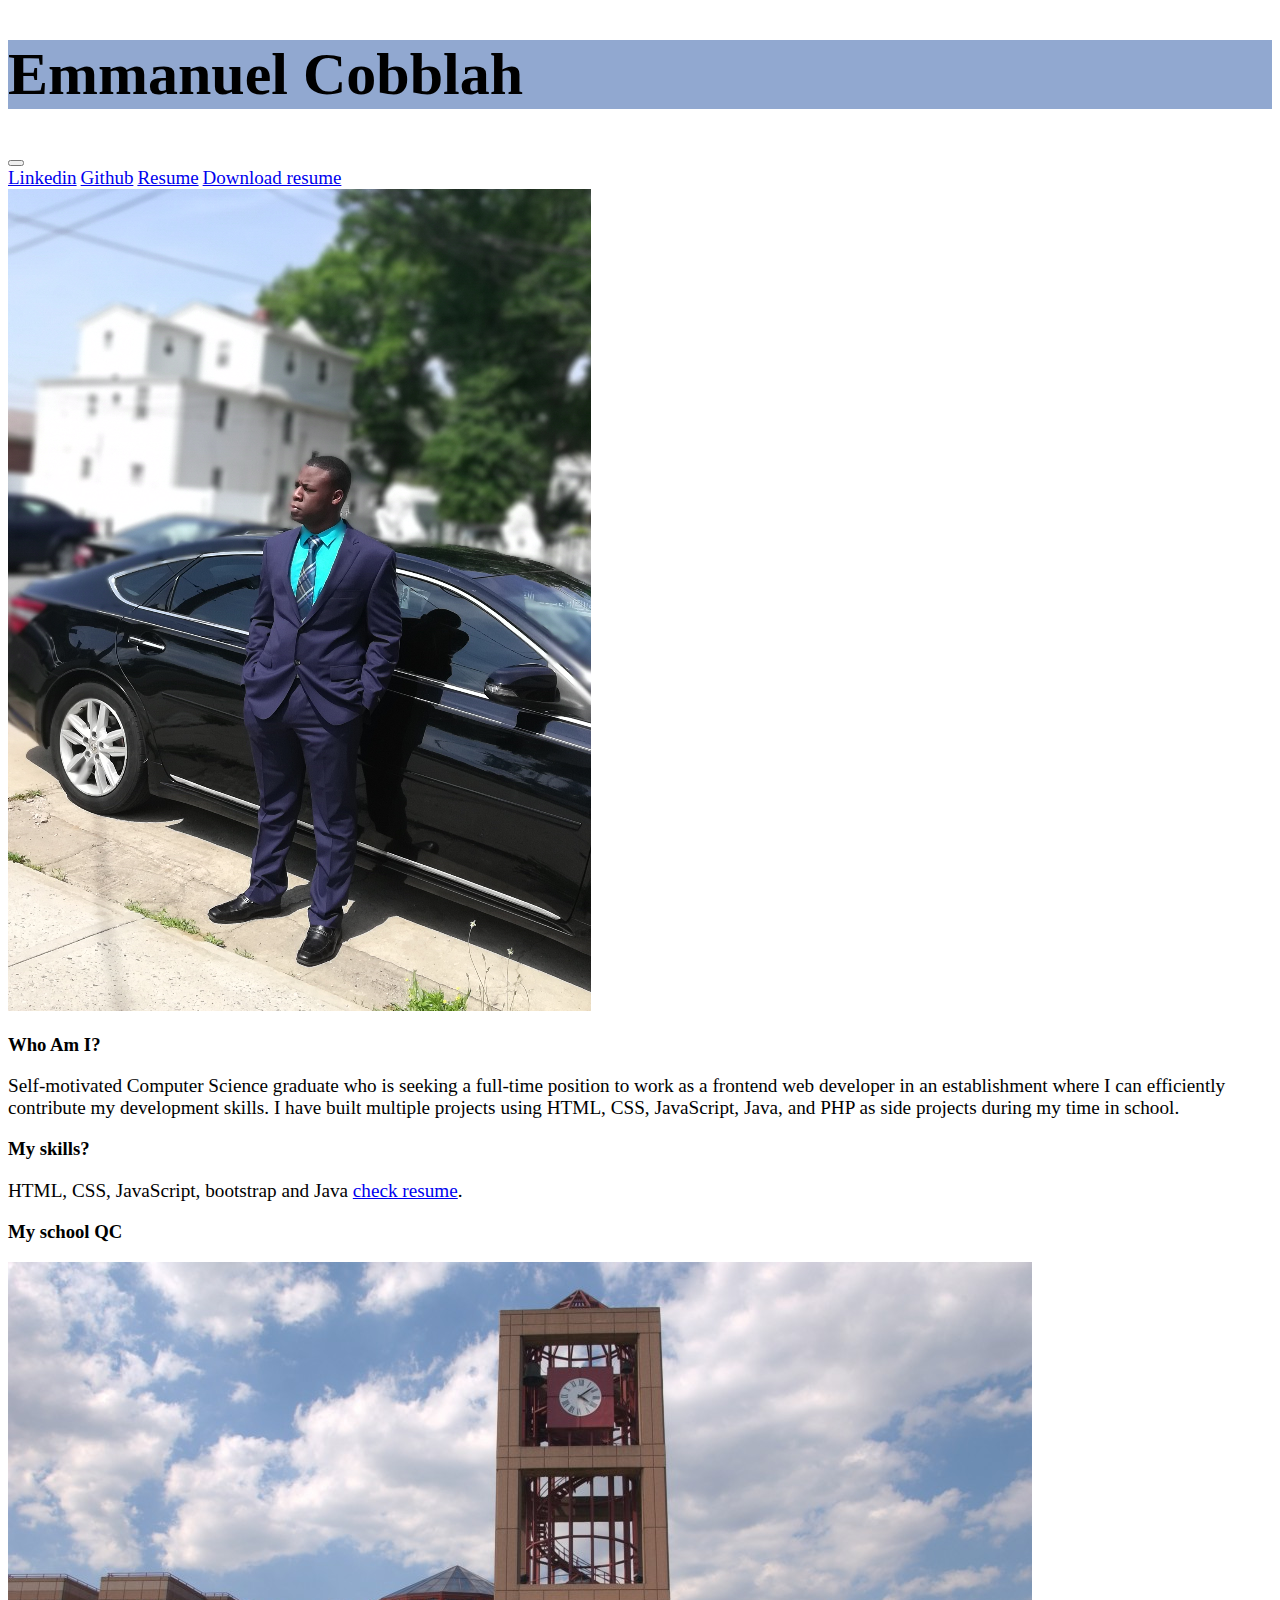
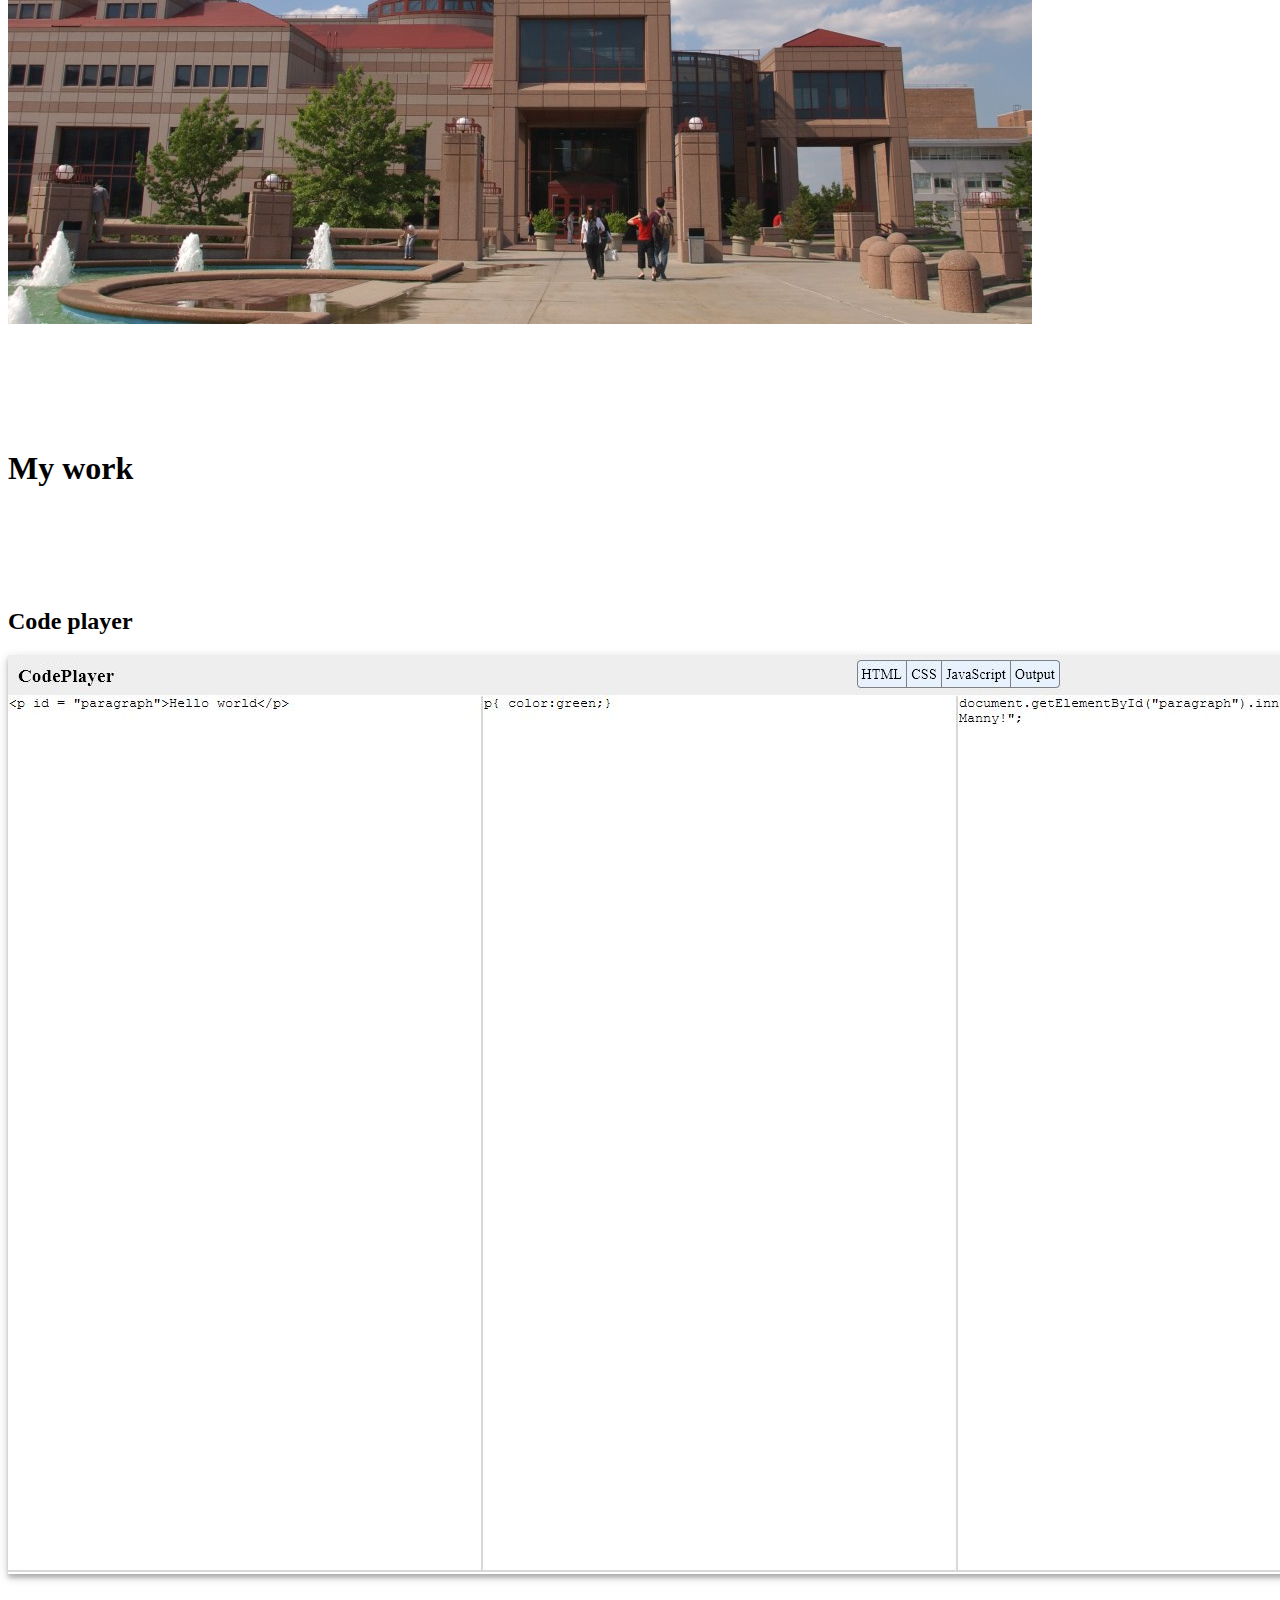
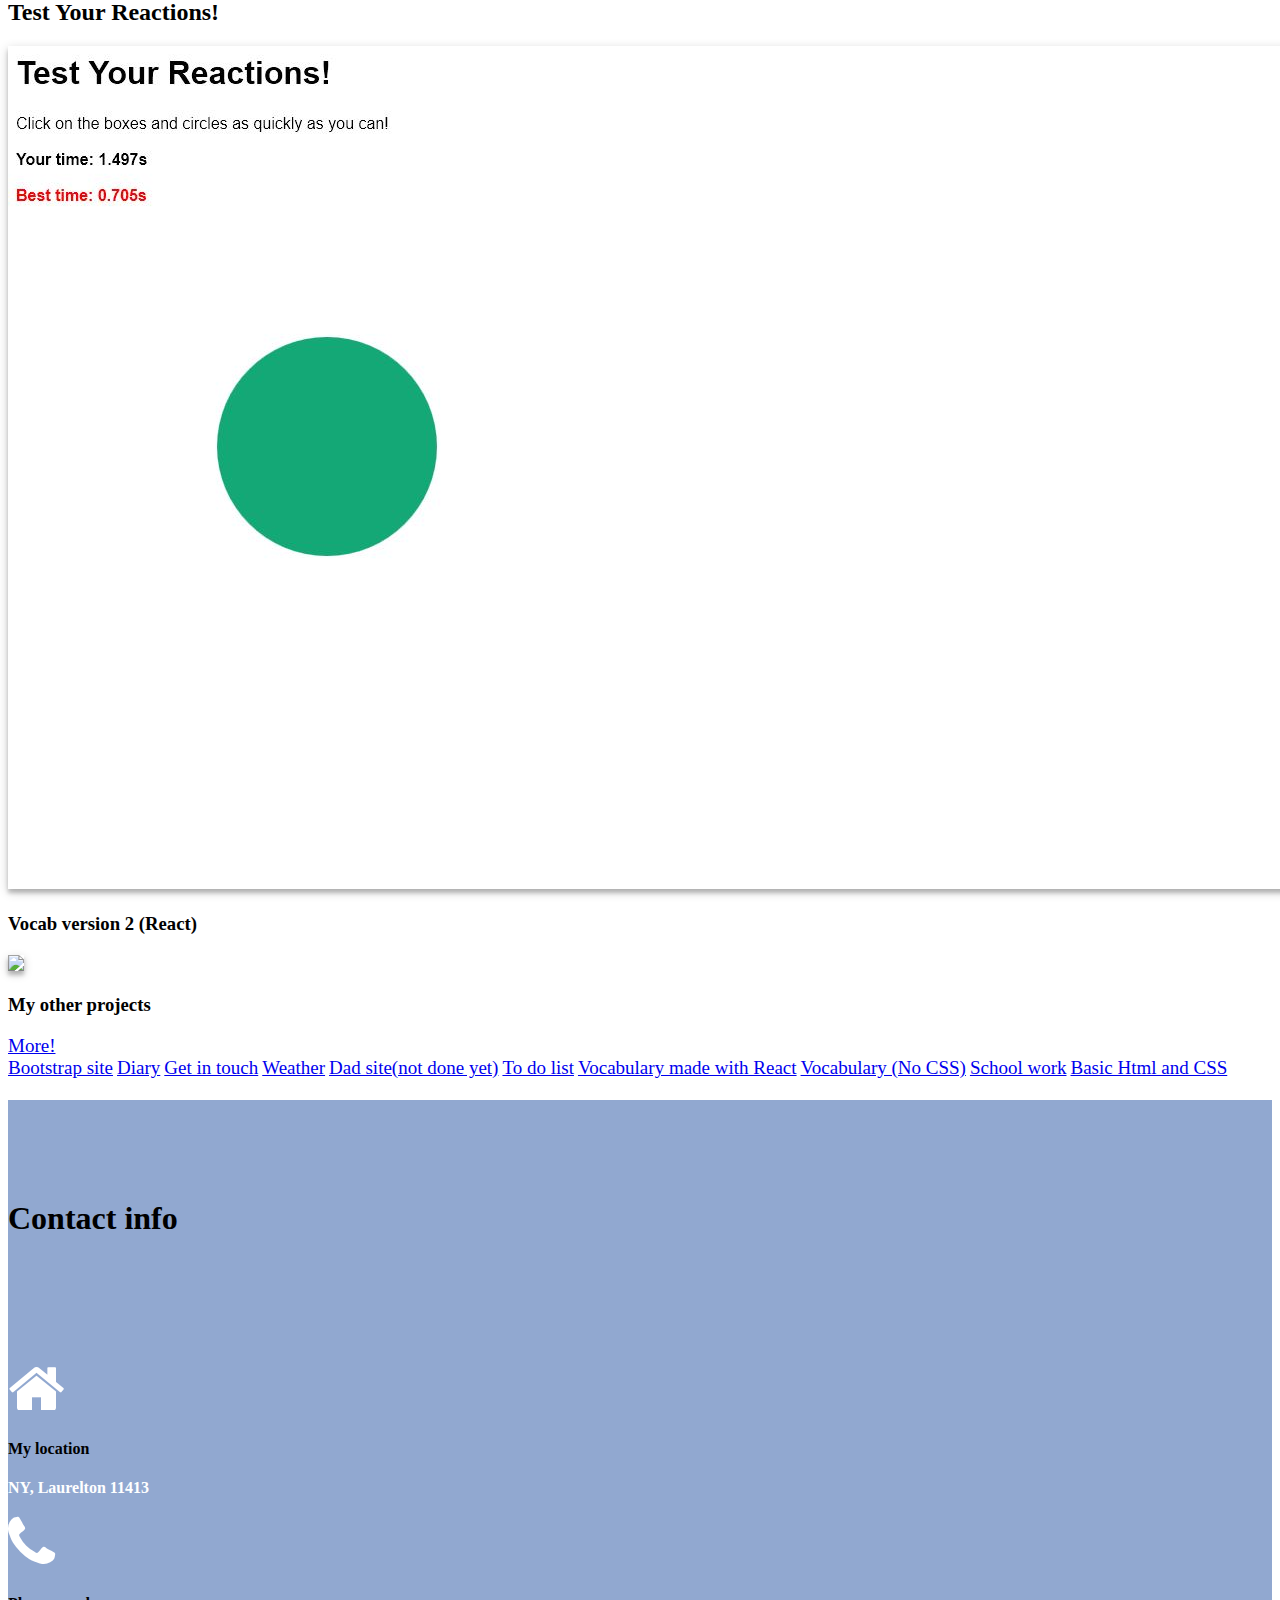
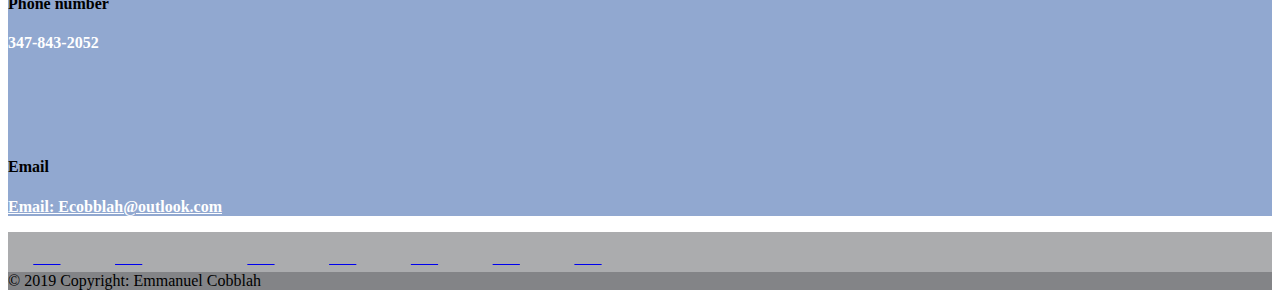
==== index.html @ 726d886e "Add files via upload" ====
<!DOCTYPE html>
<html lang="en">

  <head>
    <!-- Required meta tags -->
    <meta charset="utf-8">
    <meta name="viewport" content="width=device-width, initial-scale=1, shrink-to-fit=no">

    <!-- Bootstrap CSS -->
    <link rel="stylesheet" href="https://stackpath.bootstrapcdn.com/bootstrap/4.1.0/css/bootstrap.min.css" integrity="sha384-9gVQ4dYFwwWSjIDZnLEWnxCjeSWFphJiwGPXr1jddIhOegiu1FwO5qRGvFXOdJZ4" crossorigin="anonymous">
    <!--Awesome icons-->
    <link rel="stylesheet" href="https://cdnjs.cloudflare.com/ajax/libs/font-awesome/4.7.0/css/font-awesome.min.css">
    <!--Font icons-->
    <link rel="stylesheet" href="https://use.fontawesome.com/releases/v5.3.1/css/all.css" integrity="sha384-mzrmE5qonljUremFsqc01SB46JvROS7bZs3IO2EmfFsd15uHvIt+Y8vEf7N7fWAU" crossorigin="anonymous">
    <!--My CSS-->
    <link rel="stylesheet" href="styleSheet.css">
    <title>Profile</title>


  </head>
  
  <body>
    <!--header-->
    <div id="top" class="jumbotron jumbotron-fluid">
      <div class="container">
        <h1 class="text-center" id="header-font">Emmanuel Cobblah</h1>
      </div>
    </div>
    <nav class="navbar  sticky-top navbar-expand-lg navbar-light bg-light">
      <button class="navbar-toggler" type="button" data-toggle="collapse" data-target="#navbarNavAltMarkup" aria-controls="navbarNavAltMarkup" aria-expanded="false" aria-label="Toggle navigation">
      <span class="navbar-toggler-icon"></span>
    </button>
      <!-- Nav bar-->
      <div class="collapse navbar-collapse" id="navbarNavAltMarkup">
        <div class="navbar-nav" id="links">
          <a class="nav-item nav-link" href="https://www.linkedin.com/in/ecobblah/">Linkedin</a>
          <a class="nav-item nav-link" href="https://github.com/Ecobblah">Github</a>
          <a class="nav-item nav-link" href="resume.pdf">Resume</a>
          <a class="nav-item nav-link" href="resume.pdf" download>Download resume</a>
        </div>
      </div>
    </nav>

    <!-- About me -->
    <div class="container text-center">
      <div class="row">
        <div class="col-lg">
          <img src="./Img/car.png" class="img-fluid" alt="Responsive image">
        </div>
        <div class="col-lg">
          <h3>Who Am I?</h3>
          <p class="top-font text-justify">Self-motivated Computer Science graduate who is seeking a full-time position to work as a frontend 
            web developer in an establishment where I can efficiently contribute my development skills. I have built multiple projects using 
            HTML, CSS, JavaScript, Java, and PHP as side projects during my time in school.</p>
          <h3>My skills?</h3>
          <p class="top-font">HTML, CSS, JavaScript, bootstrap and Java <a href="http://emmanuelcobbtesthostingpackage-com.stackstaging.com/Profile/resume.pdf" target="_blank">check resume</a>.</p>
          <h3>My school QC</h3>
          <a href="http://www.qc.cuny.edu/pages/home.aspx"> <img src="./Img/school.jpg" class="img-fluid"> </a>
        </div>
      </div>
    </div>




    <!--Projects-->
    <div class="container text-center pb-2">
      <h1 class="text-center display-2">My work</h1>
      <div class="row row-eq-height">
        <div class="col-lg">
          <div class="thumbnail">
            <div class="caption pb-4">
              <h2>Code player</h2>
            </div>
            <a href="http://emmanuelcobbtesthostingpackage-com.stackstaging.com/jquery/codePlayer2.html">
          <img src="./Img/project1.jpg" class="img-fluid project-img work-img" >
        </a>
          </div>
        </div>
        <div class="col-lg">
          <div class="thumbnail">
            <div class="caption">
              <h2>Test Your Reactions!</h2>
            </div>
            <a href="http://emmanuelcobbtesthostingpackage-com.stackstaging.com/javascript.html">
         <img src="./Img/project2.jpg" class="img-fluid project-img work-img" >
       </a>
          </div>
        </div>
        <div class="col-lg">
          <div class="thumbnail">
            <div class="caption">
              <h3>Vocab version 2 (React)</h3>
            </div>
            <a href="http://emmanuelcobbtesthostingpackage-com.stackstaging.com/vocab_v2/">
              <img src="./Img/project3.png" class="img-fluid project-img work-img" >
            </a>
          </div>
        </div>
        <div class="col-lg">
          <div class="thumbnail">
            <div class="caption">
              <h3>My other projects</h3>
            </div>
            <div class="dropdown show">
              <a class="btn btn-secondary btn-lg btn-info dropdown-toggle" href="#" role="button" data-toggle="dropdown" aria-haspopup="true" aria-expanded="false">
                More!
              </a>

              <div class="dropdown-menu" aria-labelledby="dropdownMenuLink">
                <a class="dropdown-item" href="http://emmanuelcobbtesthostingpackage-com.stackstaging.com/app/bootStrap.html">Bootstrap site</a>
                <a class="dropdown-item" href="http://emmanuelcobbtesthostingpackage-com.stackstaging.com/7-mysql/diary.php">Diary</a>
                <a class="dropdown-item" href="http://emmanuelcobbtesthostingpackage-com.stackstaging.com/6-php/index.php">Get in touch</a>
                <a class="dropdown-item" href="http://emmanuelcobbtesthostingpackage-com.stackstaging.com/8-api/index.php">Weather</a>
                <a class="dropdown-item" href="http://gcobblah-com.stackstaging.com">Dad site(not done yet)</a>
                <a class="dropdown-item" href="http://emmanuelcobbtesthostingpackage-com.stackstaging.com/toDoList/">To do list</a>
                <a class="dropdown-item" href="http://emmanuelcobbtesthostingpackage-com.stackstaging.com/vocab_v2/" >Vocabulary made with React</a>
                <a class="dropdown-item" href="http://emmanuelcobbtesthostingpackage-com.stackstaging.com/vocab">Vocabulary (No CSS)</a>
                <a class="dropdown-item" href="http://ecobblahcs355-com.stackstaging.com/CS355/">School work</a>
                <a class="dropdown-item" href="http://emmanuelcobbtesthostingpackage-com.stackstaging.com/">Basic Html and CSS</a>
              </div>
            </div>
          </div>
        </div>
      </div>
    </div>

    <!--Contact info-->
    <div class="container-fluid contactBg text-center mb-0">
      <h1 class="text-center display-2">Contact info</h1>
      <div class="container">
        <div class="row">
          <div class="col-lg mb-4">
            <i class="fa fa-home mb-4" style="font-size:60px;color:white"></i>
            <h4 class="mb-4">My location</h4>
            <p class="contactText mb-4">NY, Laurelton 11413</p>
          </div>
          <div class="col-lg  mb-4">
            <i class="fa fa-phone mb-4" style="font-size:60px;color:white"></i>
            <h4 class="mb-4">Phone number</h4>
            <p class="contactText mb-4">347-843-2052</p>
          </div>
          <div class="col-lg mb-4">
            <i class="far fa-envelope mb-4"style="font-size:60px;color:white"></i>
            <h4 class="mb-4">Email</h4>
            <p><a class="contactText mb-4" href="mailto:Ecobblah@outlook.com">Email: Ecobblah@outlook.com</a></p>
          </div>
        </div>
      </div>
    </div>
    <footer>
      <div id="bottom" class="jumbotron jumbotron-fluid mt-0 mb-0 pb-0">
        <div class="container pt-2 pb-4">
          <div class="row">
            <div class="col-sm">
              <div class="text-center pb-5 pt-2">
                <a href="https://github.com/Ecobblah"><i class="fab fa-github"></i></a>
                <a href="https://www.linkedin.com/in/ecobblah"><i class="fab fa-linkedin"></i></a>
                <a href="https://www.qc.cuny.edu/pages/home.aspx"><i class="fas fa-school"></i></a>
                <a href="https://www.google.com/"><i class="fab fa-google"></i></a>
                <a href="https://wordpress.org/"> <i class="fab fa-wordpress"></i></a>
                <a href="https://stackoverflow.com/"><i class="fab fa-stack-overflow"></i></a>
                <a href="https://www.facebook.com/"><i class="fab fa-facebook-f"></i></a>
                <a href="https://www.reddit.com/"><i class="fab fa-reddit"></i></a>
              </div>
            </div>
          </div>
        </div>
      </div>
      <div id="copyRight" class="footer-copyright text-center py-3">© 2019 Copyright: Emmanuel Cobblah</div>
    </footer>
    <script src="https://code.jquery.com/jquery-3.3.1.slim.min.js" integrity="sha384-q8i/X+965DzO0rT7abK41JStQIAqVgRVzpbzo5smXKp4YfRvH+8abtTE1Pi6jizo" crossorigin="anonymous"></script>
    <script src="https://cdnjs.cloudflare.com/ajax/libs/popper.js/1.14.0/umd/popper.min.js" integrity="sha384-cs/chFZiN24E4KMATLdqdvsezGxaGsi4hLGOzlXwp5UZB1LY//20VyM2taTB4QvJ" crossorigin="anonymous"></script>
    <script src="https://stackpath.bootstrapcdn.com/bootstrap/4.1.0/js/bootstrap.min.js" integrity="sha384-uefMccjFJAIv6A+rW+L4AHf99KvxDjWSu1z9VI8SKNVmz4sk7buKt/6v9KI65qnm" crossorigin="anonymous"></script>
    <script type="text/javascript" src="javascript.js"></script>

  </body>
</html>
---- styleSheet.css ----
#links {
  margin: 0 auto;
}

.top-font {
  font-size: 120%;
}

#top {
  background-color: #91A8D0;
  margin: 0;
}

#center {
  margin: 0 auto;
  width: 60%;
  padding: 0;
}

.work-img {
  box-shadow: 0 4px 4px 0 rgba(0, 0, 0, 0.2), 0 3px 10px 0 rgba(0, 0, 0, 0.19);
}
.work-img-blue{
  box-shadow: 0 8px 8px 0 #91A8D0, 0 9px 50px 0 #91A8D0;
}

#bottom {
  background-color: #838487ad;
  margin: 0px;
  margin-top: 10px;
}
#copyRight{
  background-color: #838487;
}

h4 {
  font-weight: bold;
}

.contactText {
  font-weight: bold;
  color: white;
}

.contactBg {
  background-color: #91A8D0;
}

.titleFont {
  font-size: 65px;
}

div>a {
  font-size: 19px;
}

#header-font {
  font-size: 60px;
}

.display-2 {
  padding-top: 100px;
  padding-bottom: 100px;
}
i{
  color: black;
  font-size: 35px;
}
a>i{
  padding-left: 2%;
  padding-right: 2%;
}
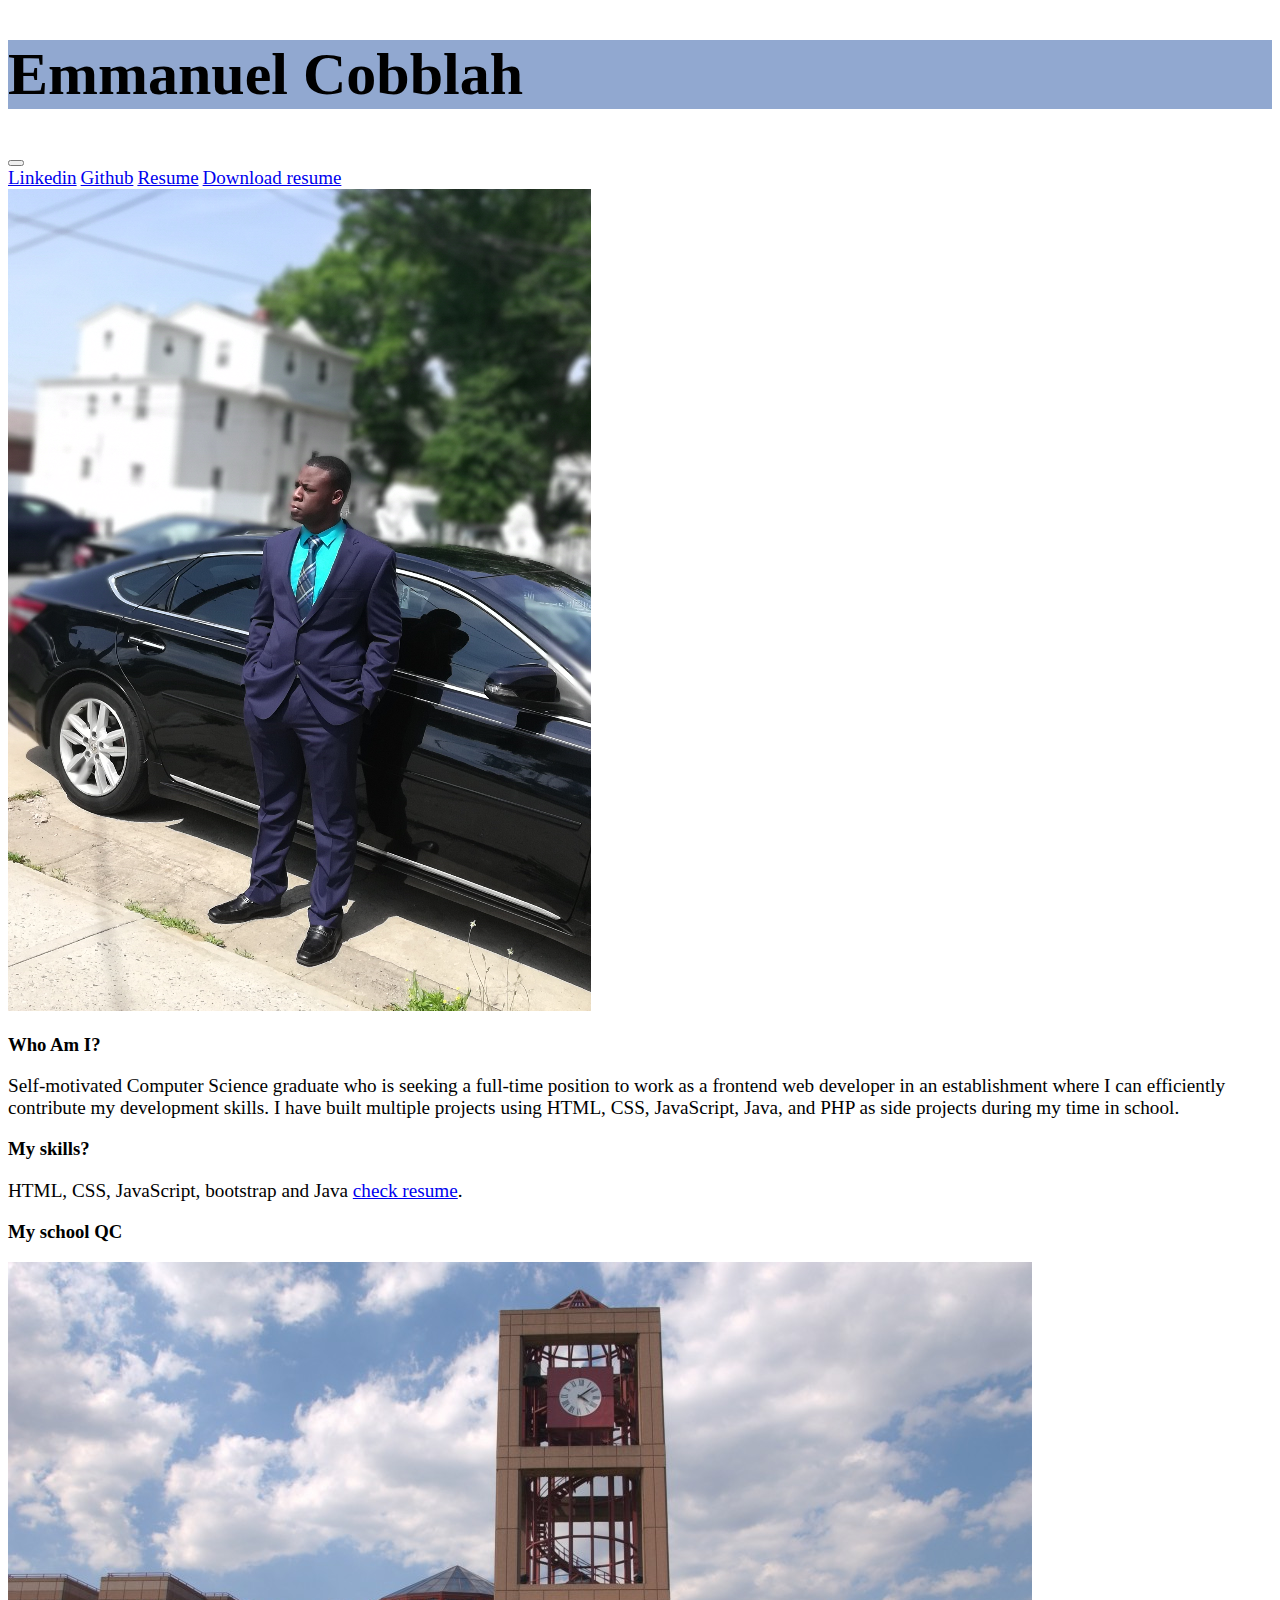
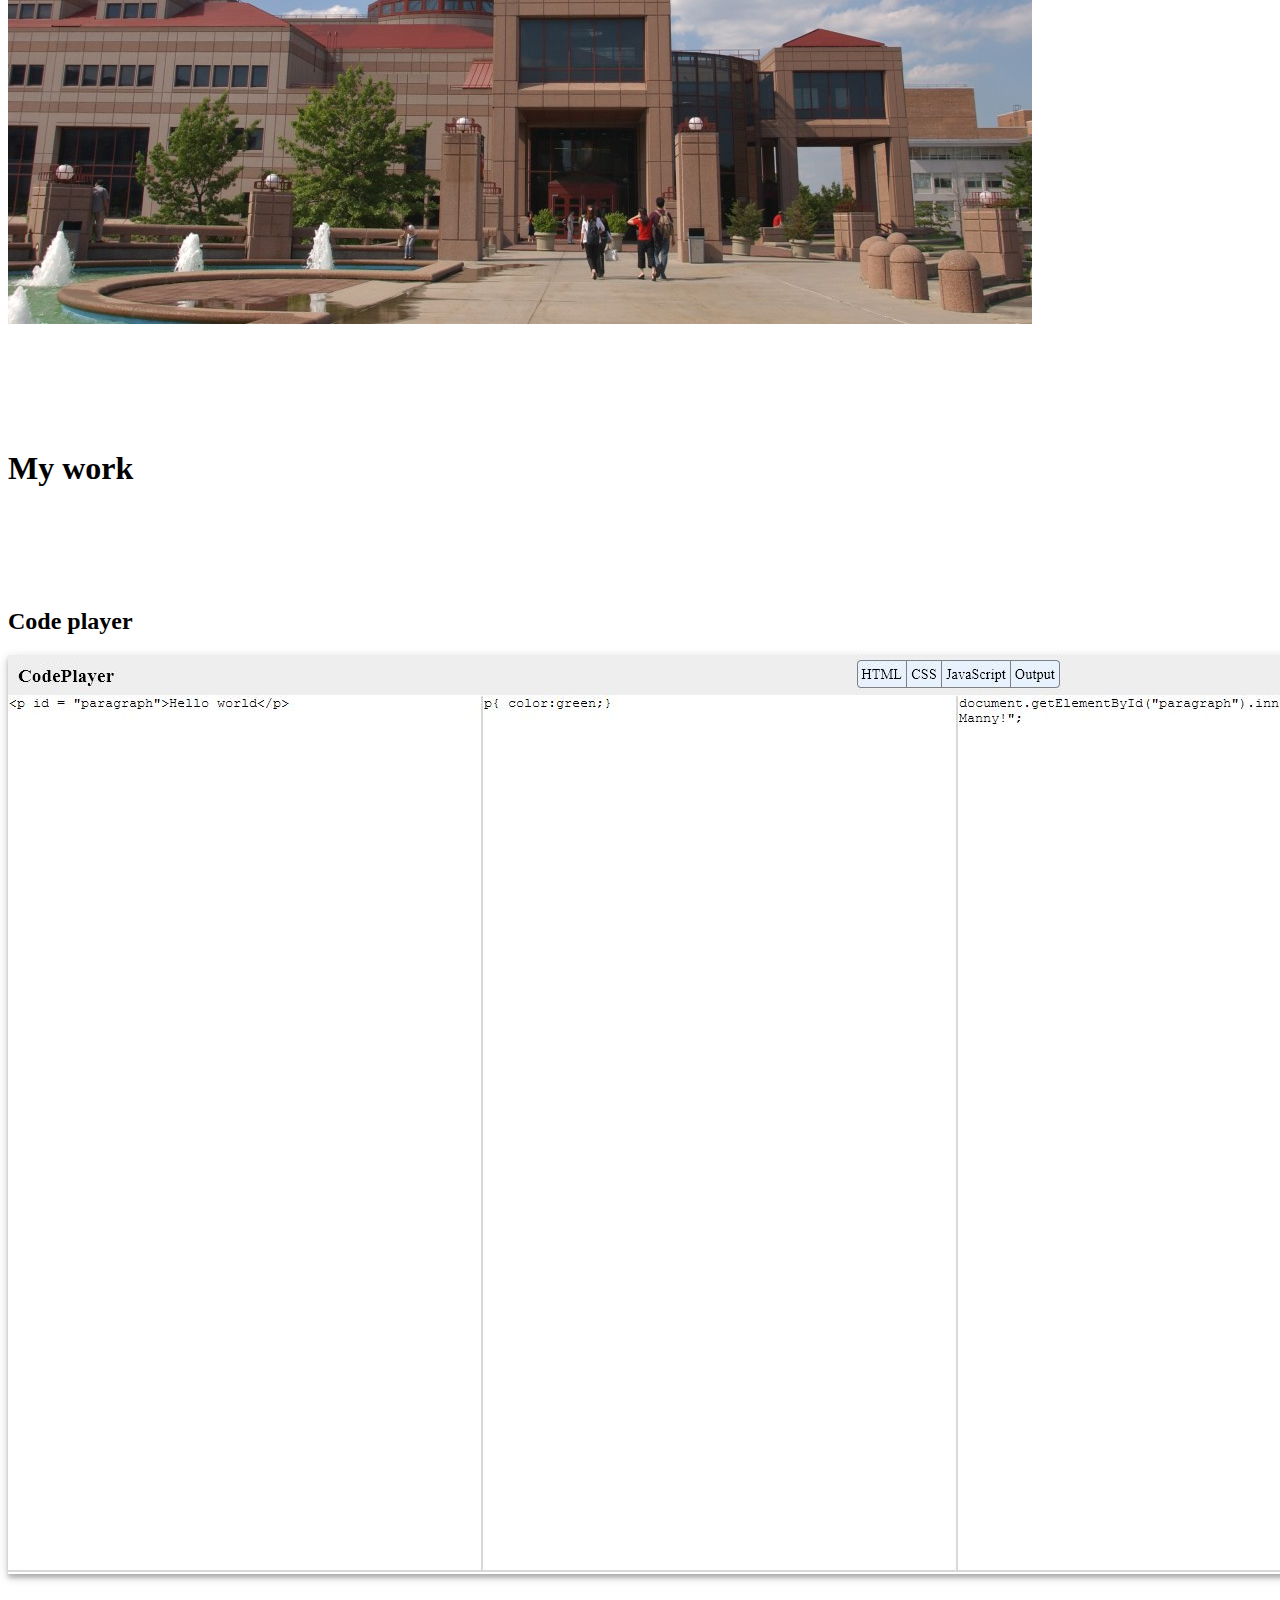
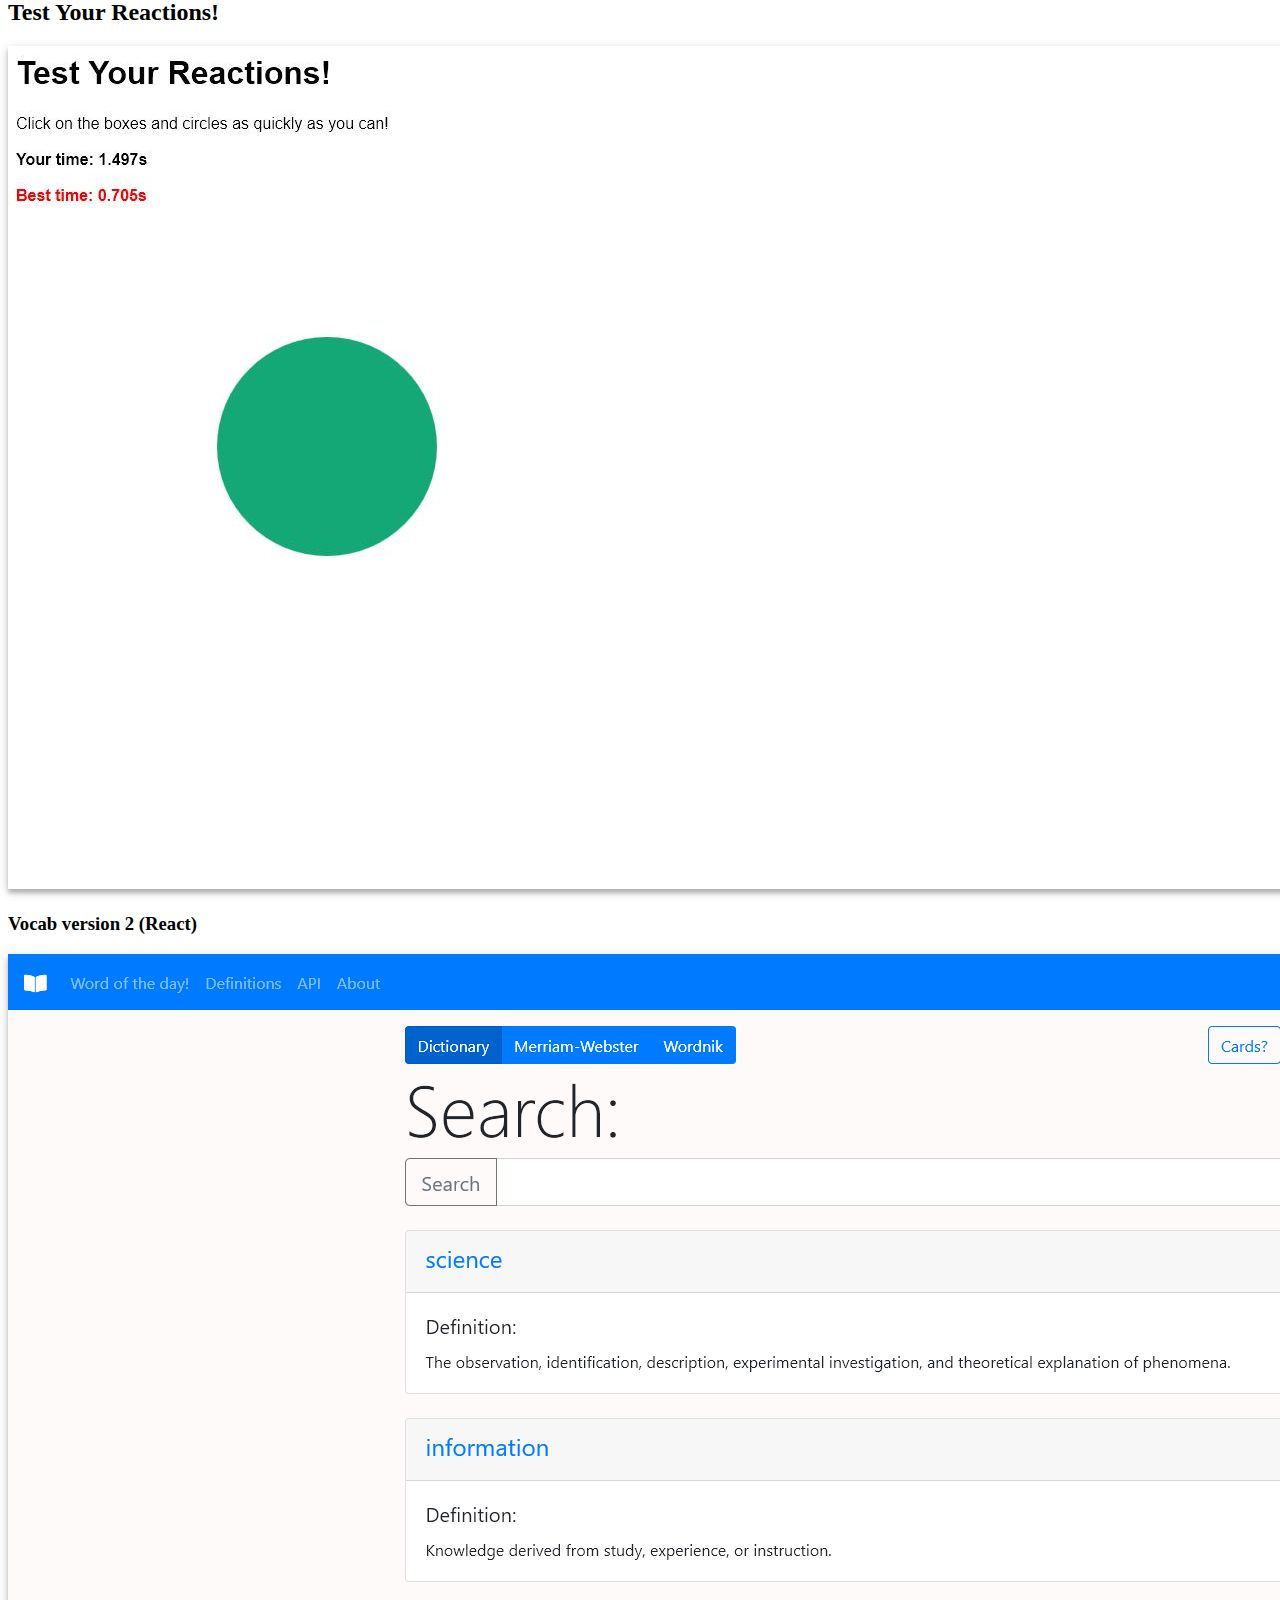
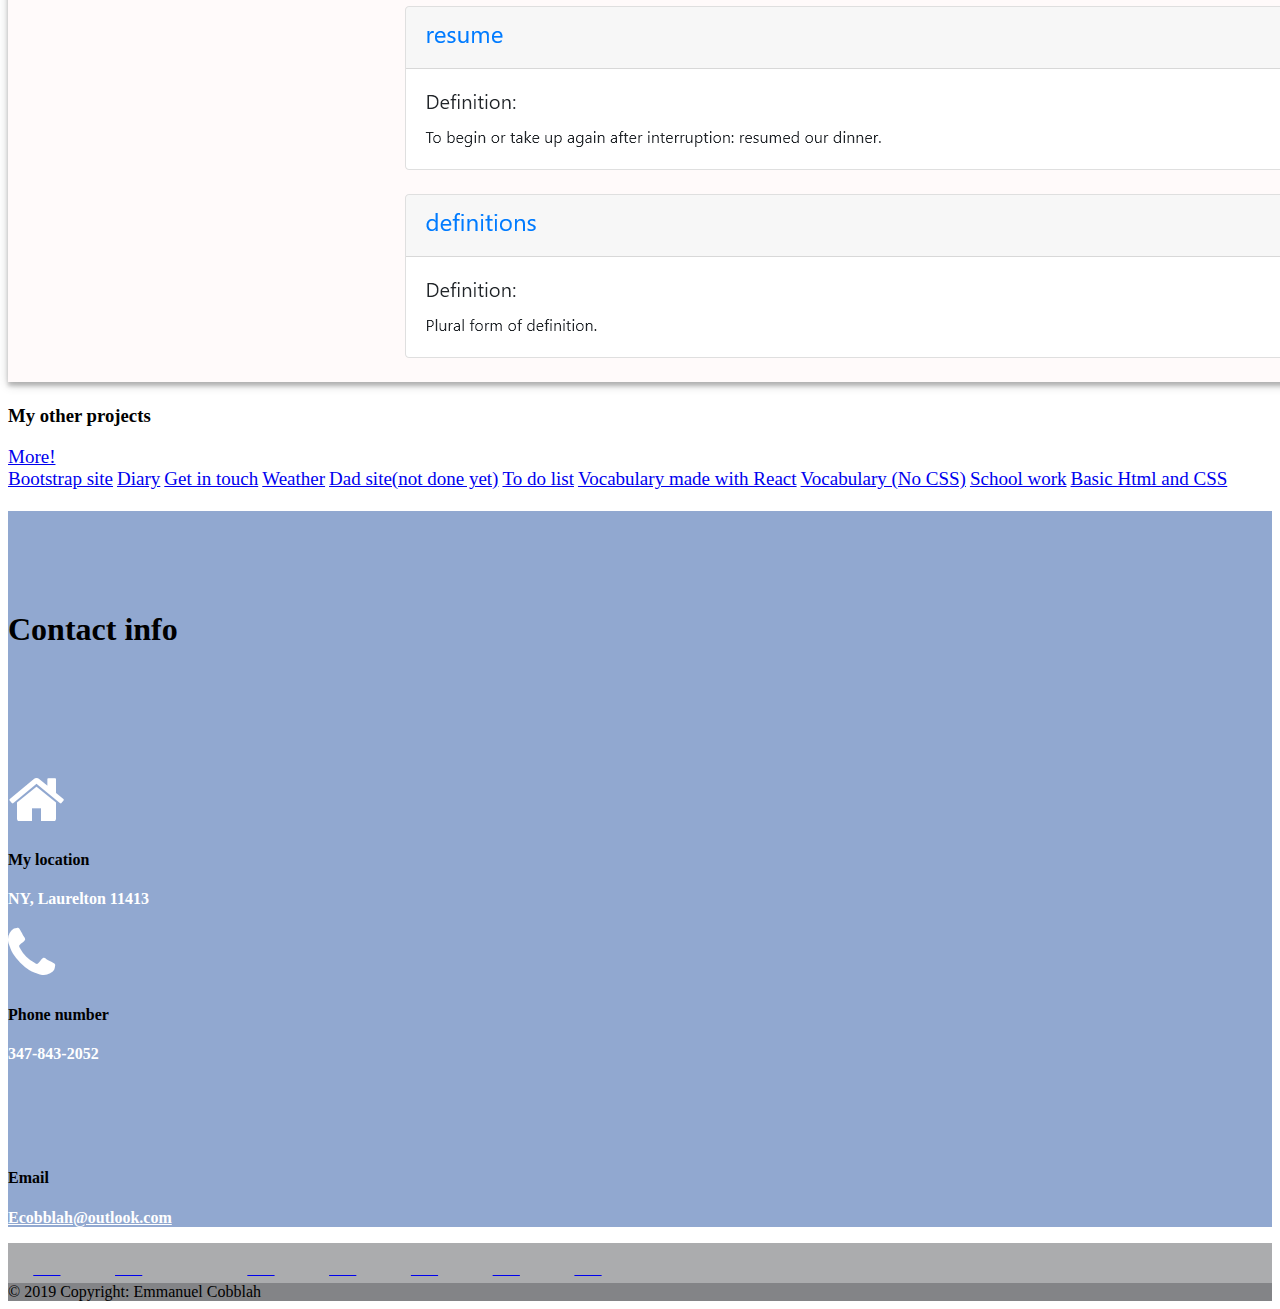
==== commit 2f4070b3: "Removed spaces and removed the text Email:" ====
--- a/index.html
+++ b/index.html
@@ -15,10 +15,7 @@
     <!--My CSS-->
     <link rel="stylesheet" href="styleSheet.css">
     <title>Profile</title>
-
-
-  </head>
-  
+  </head> 
   <body>
     <!--header-->
     <div id="top" class="jumbotron jumbotron-fluid">
@@ -59,10 +56,7 @@
         </div>
       </div>
     </div>
-
-
-
-
+    
     <!--Projects-->
     <div class="container text-center pb-2">
       <h1 class="text-center display-2">My work</h1>
@@ -143,7 +137,7 @@
           <div class="col-lg mb-4">
             <i class="far fa-envelope mb-4"style="font-size:60px;color:white"></i>
             <h4 class="mb-4">Email</h4>
-            <p><a class="contactText mb-4" href="mailto:Ecobblah@outlook.com">Email: Ecobblah@outlook.com</a></p>
+            <p><a class="contactText mb-4" href="mailto:Ecobblah@outlook.com">Ecobblah@outlook.com</a></p>
           </div>
         </div>
       </div>
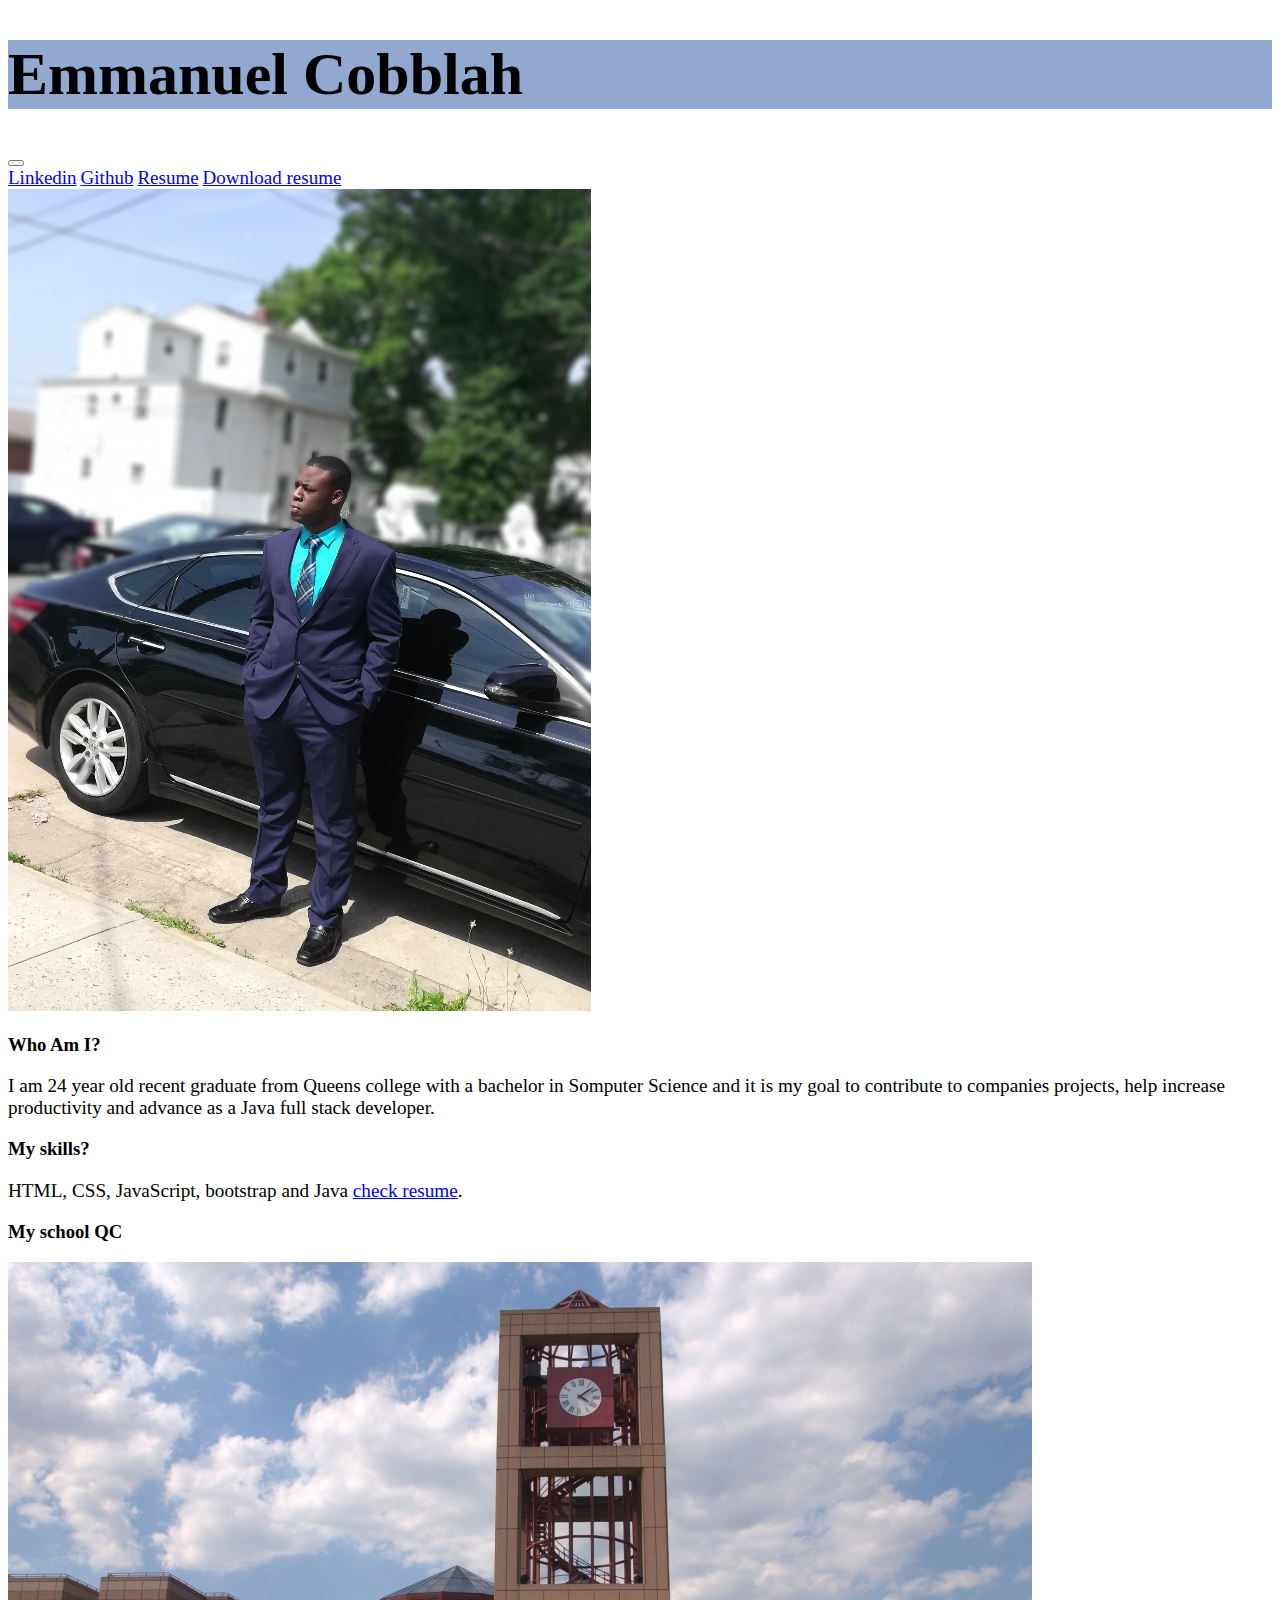
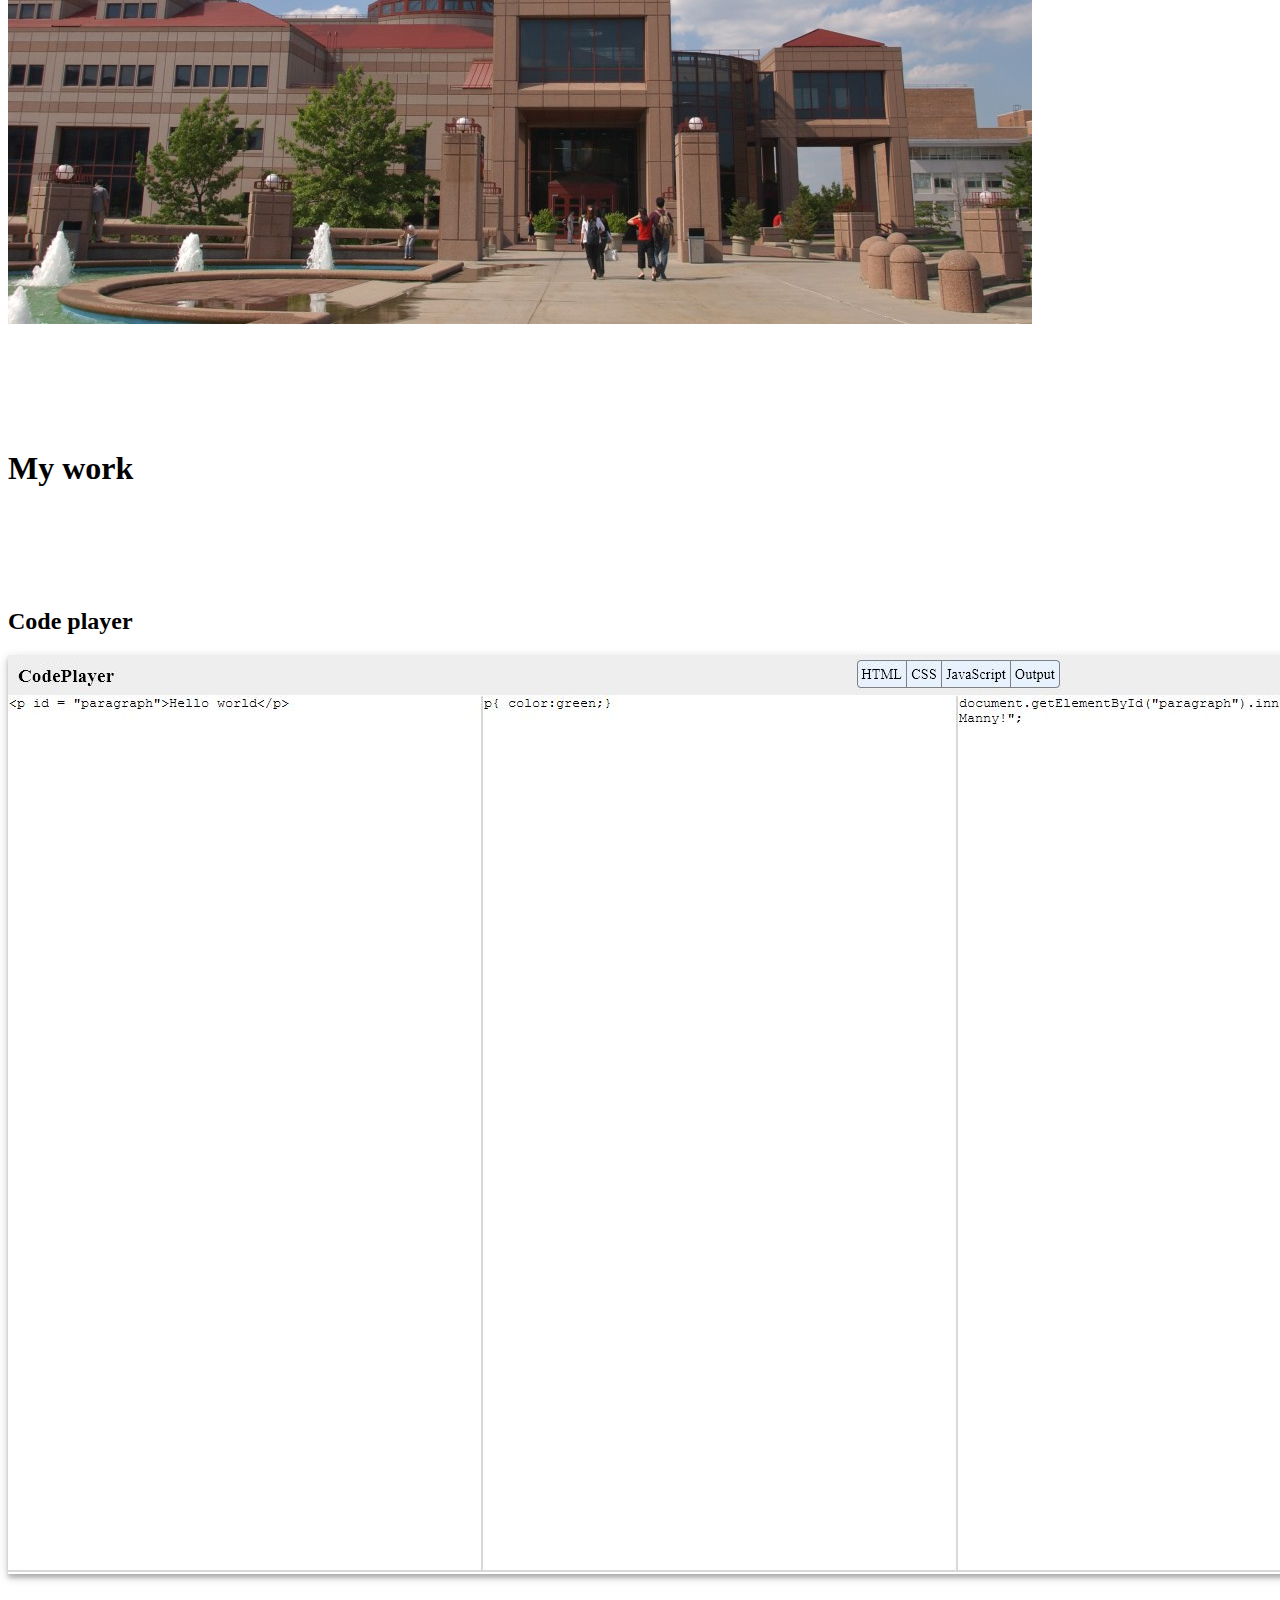
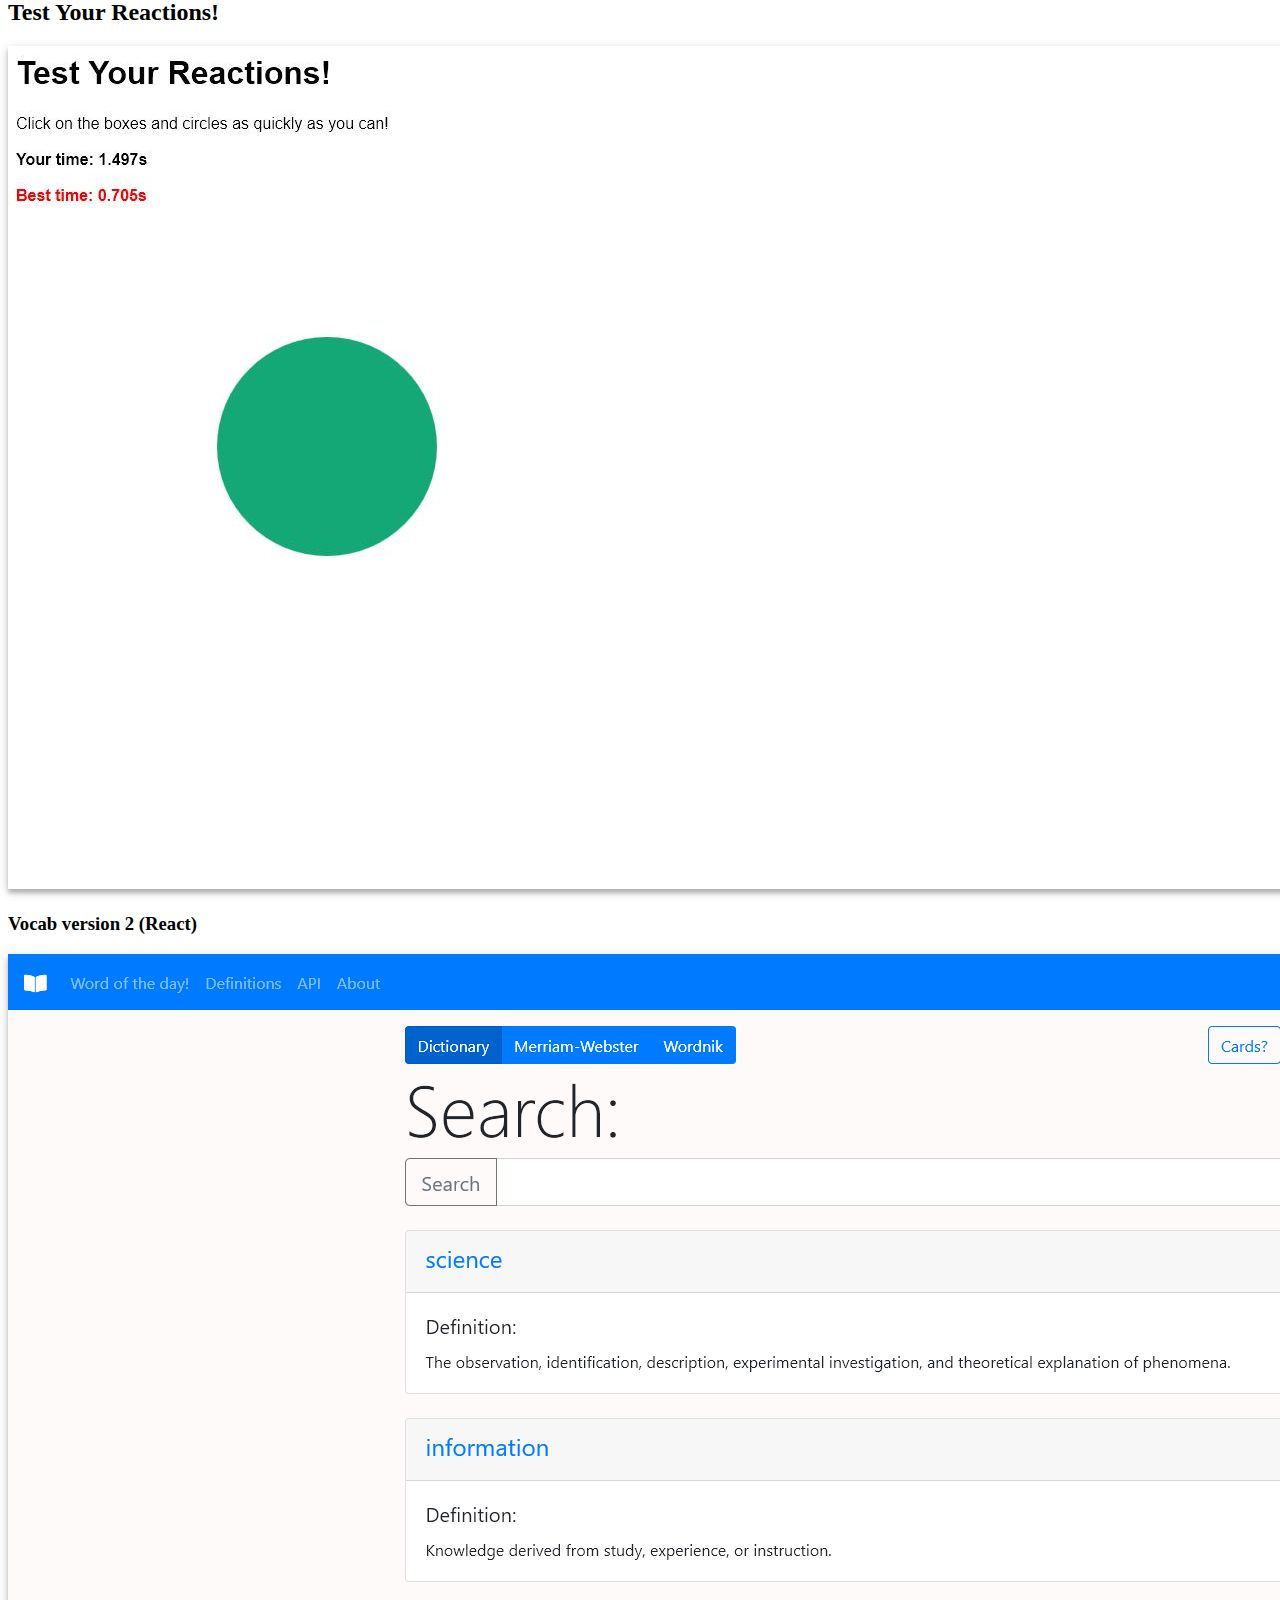
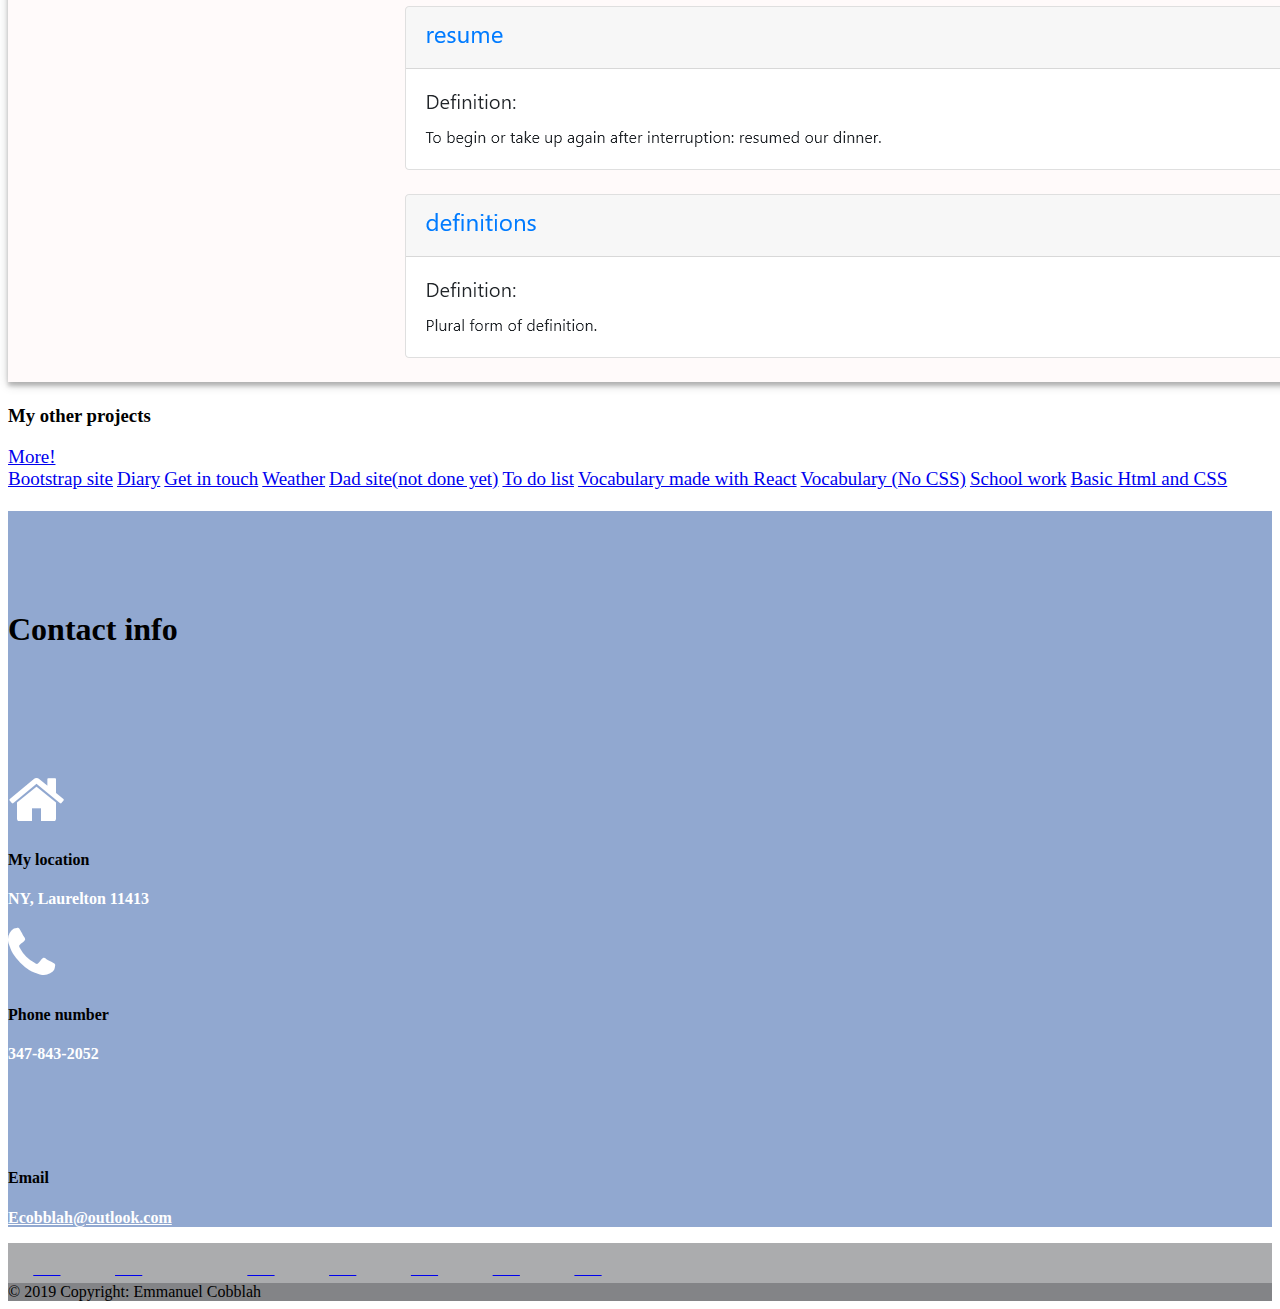
==== commit bf47d89b: "updated about me" ====
--- a/index.html
+++ b/index.html
@@ -46,9 +46,9 @@
         </div>
         <div class="col-lg">
           <h3>Who Am I?</h3>
-          <p class="top-font text-justify">Self-motivated Computer Science graduate who is seeking a full-time position to work as a frontend 
-            web developer in an establishment where I can efficiently contribute my development skills. I have built multiple projects using 
-            HTML, CSS, JavaScript, Java, and PHP as side projects during my time in school.</p>
+          <p class="top-font text-justify"> I am 24 year old recent graduate from Queens college 
+            with a bachelor in Somputer Science and it is my goal to contribute to 
+            companies projects, help increase productivity and advance as a Java full stack developer. </p>
           <h3>My skills?</h3>
           <p class="top-font">HTML, CSS, JavaScript, bootstrap and Java <a href="http://emmanuelcobbtesthostingpackage-com.stackstaging.com/Profile/resume.pdf" target="_blank">check resume</a>.</p>
           <h3>My school QC</h3>
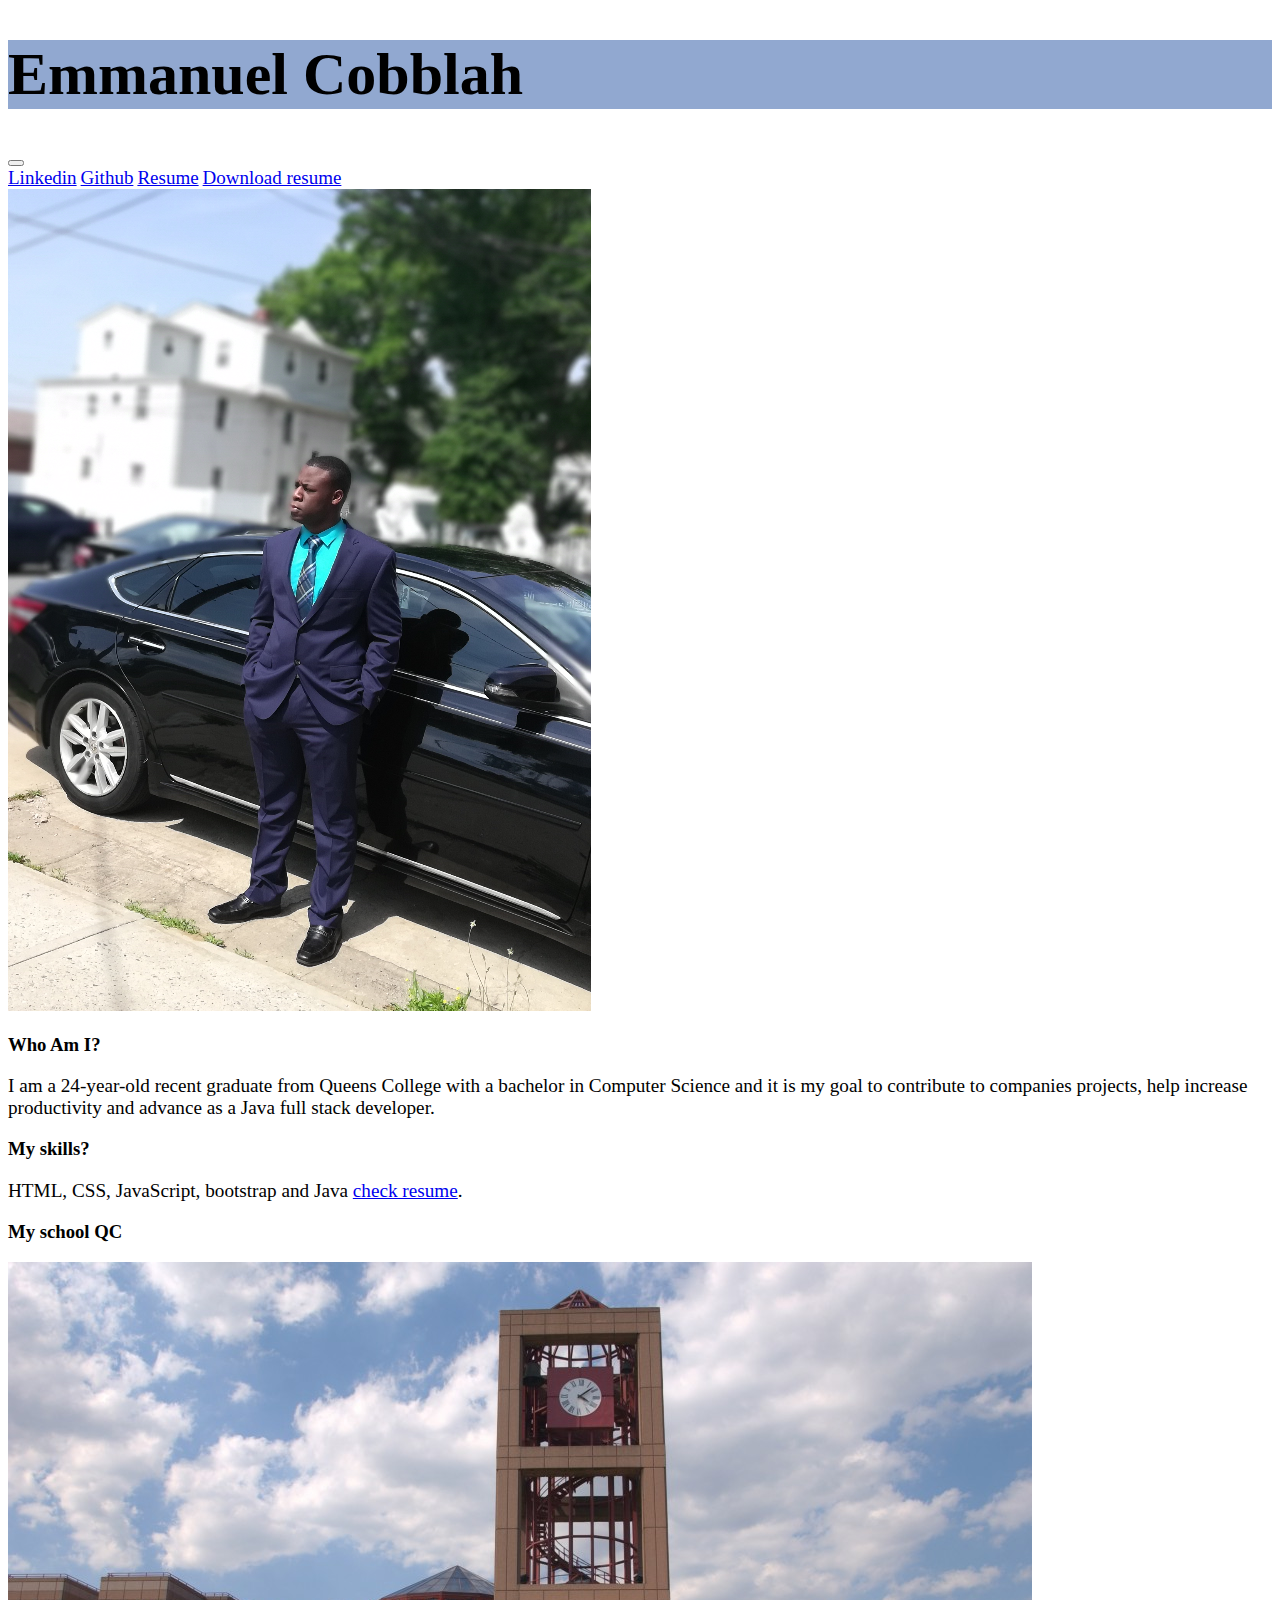
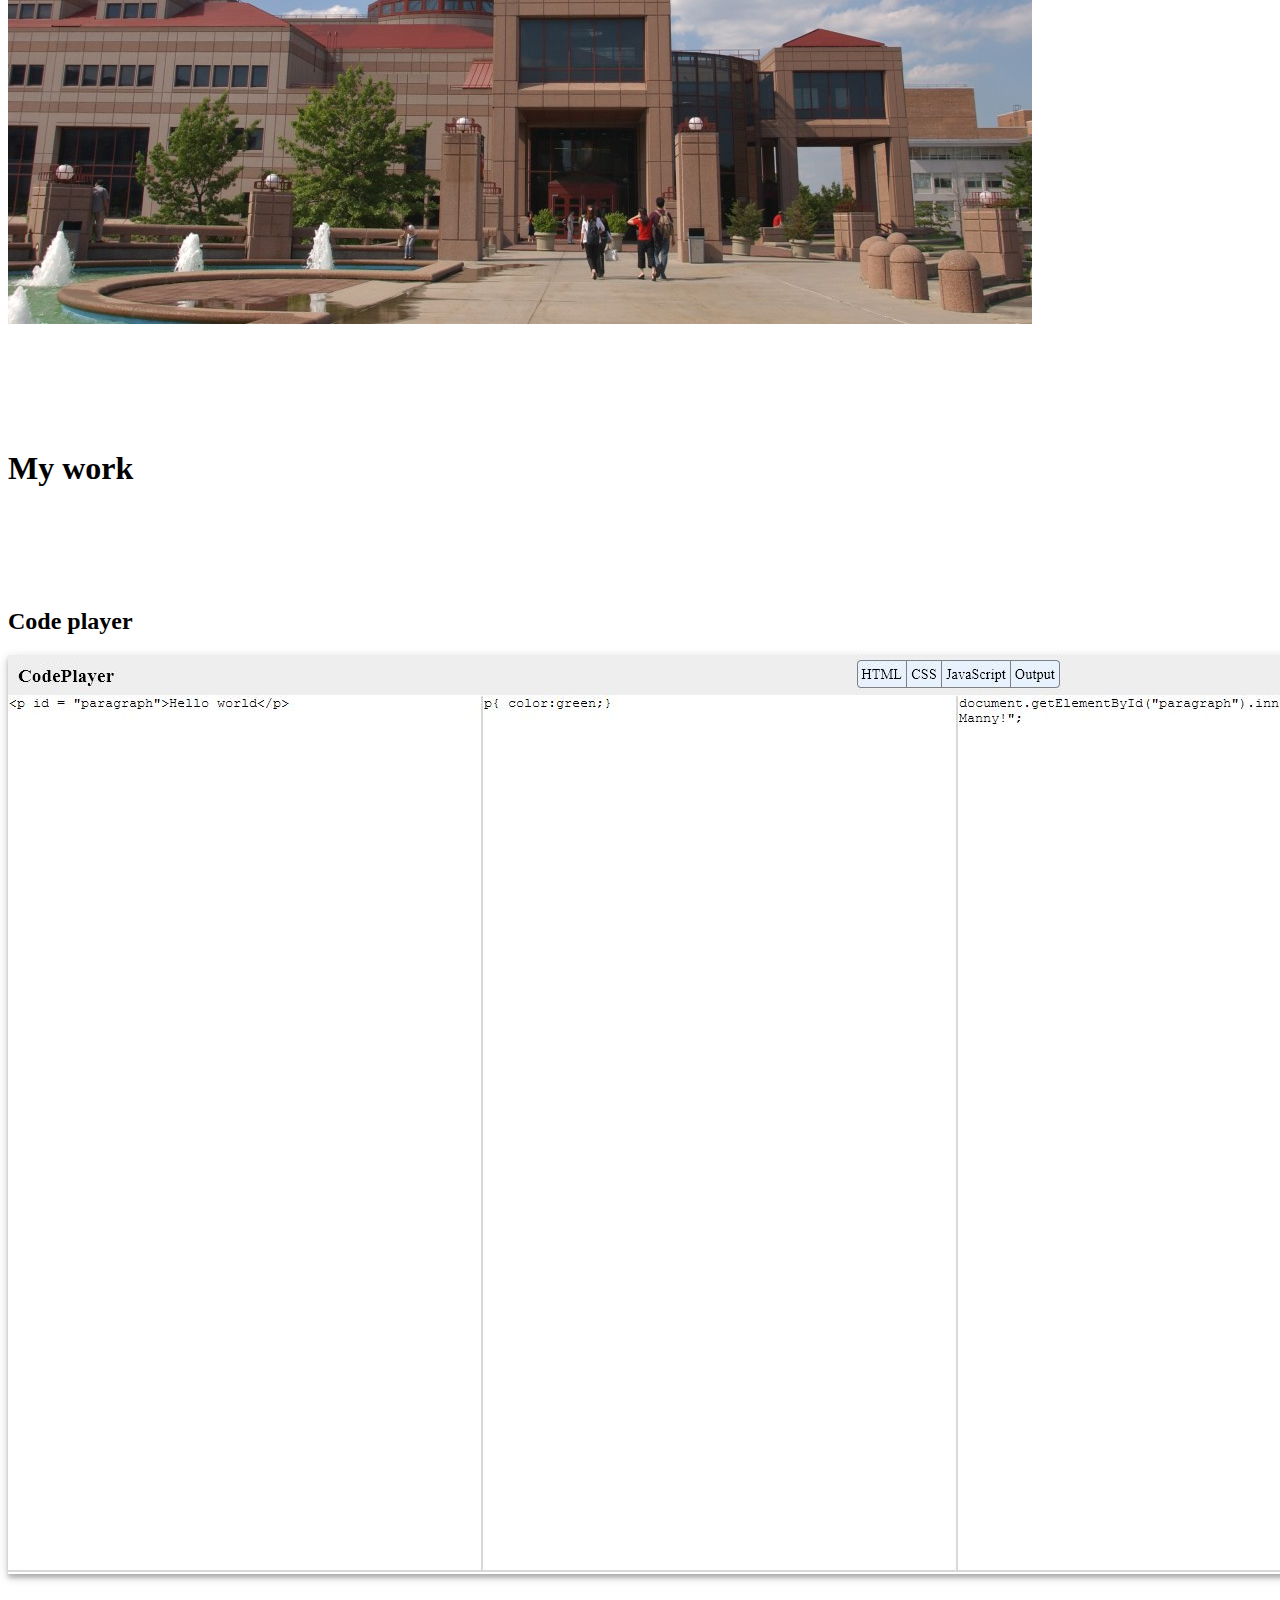
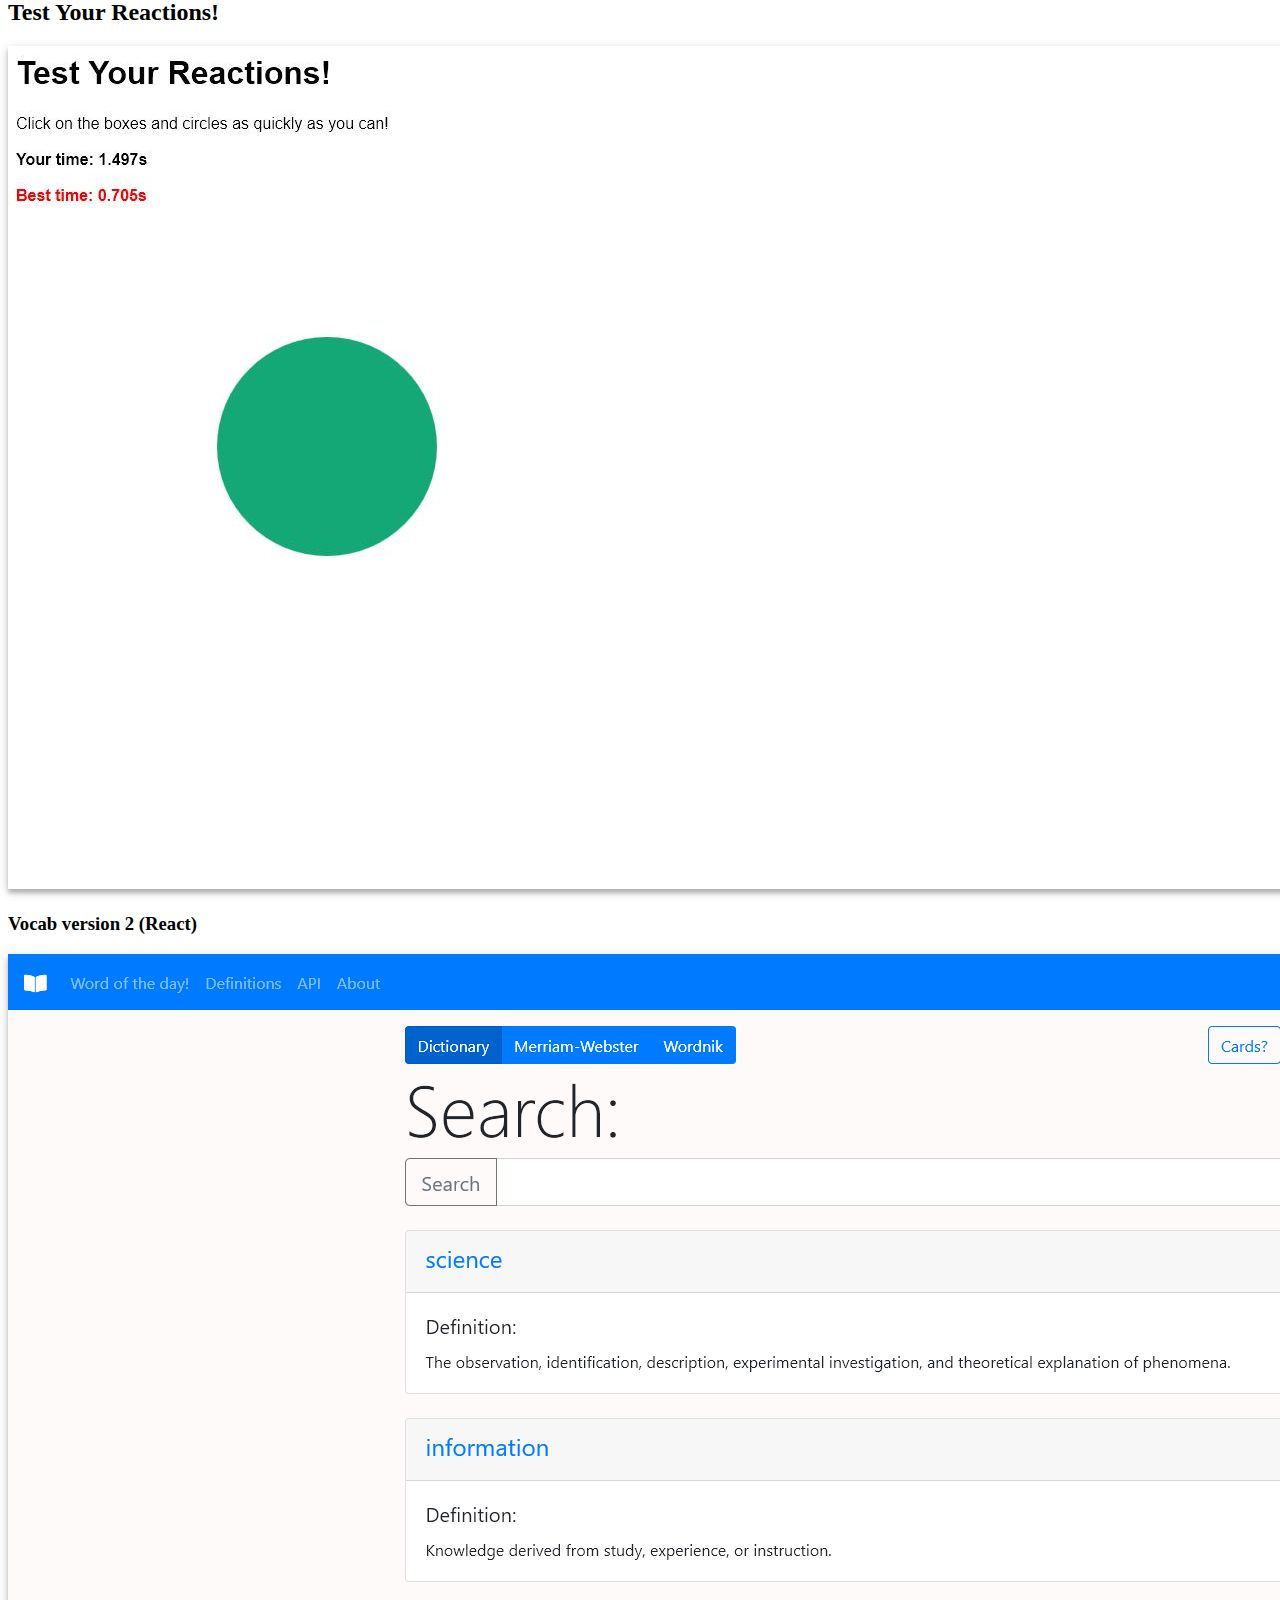
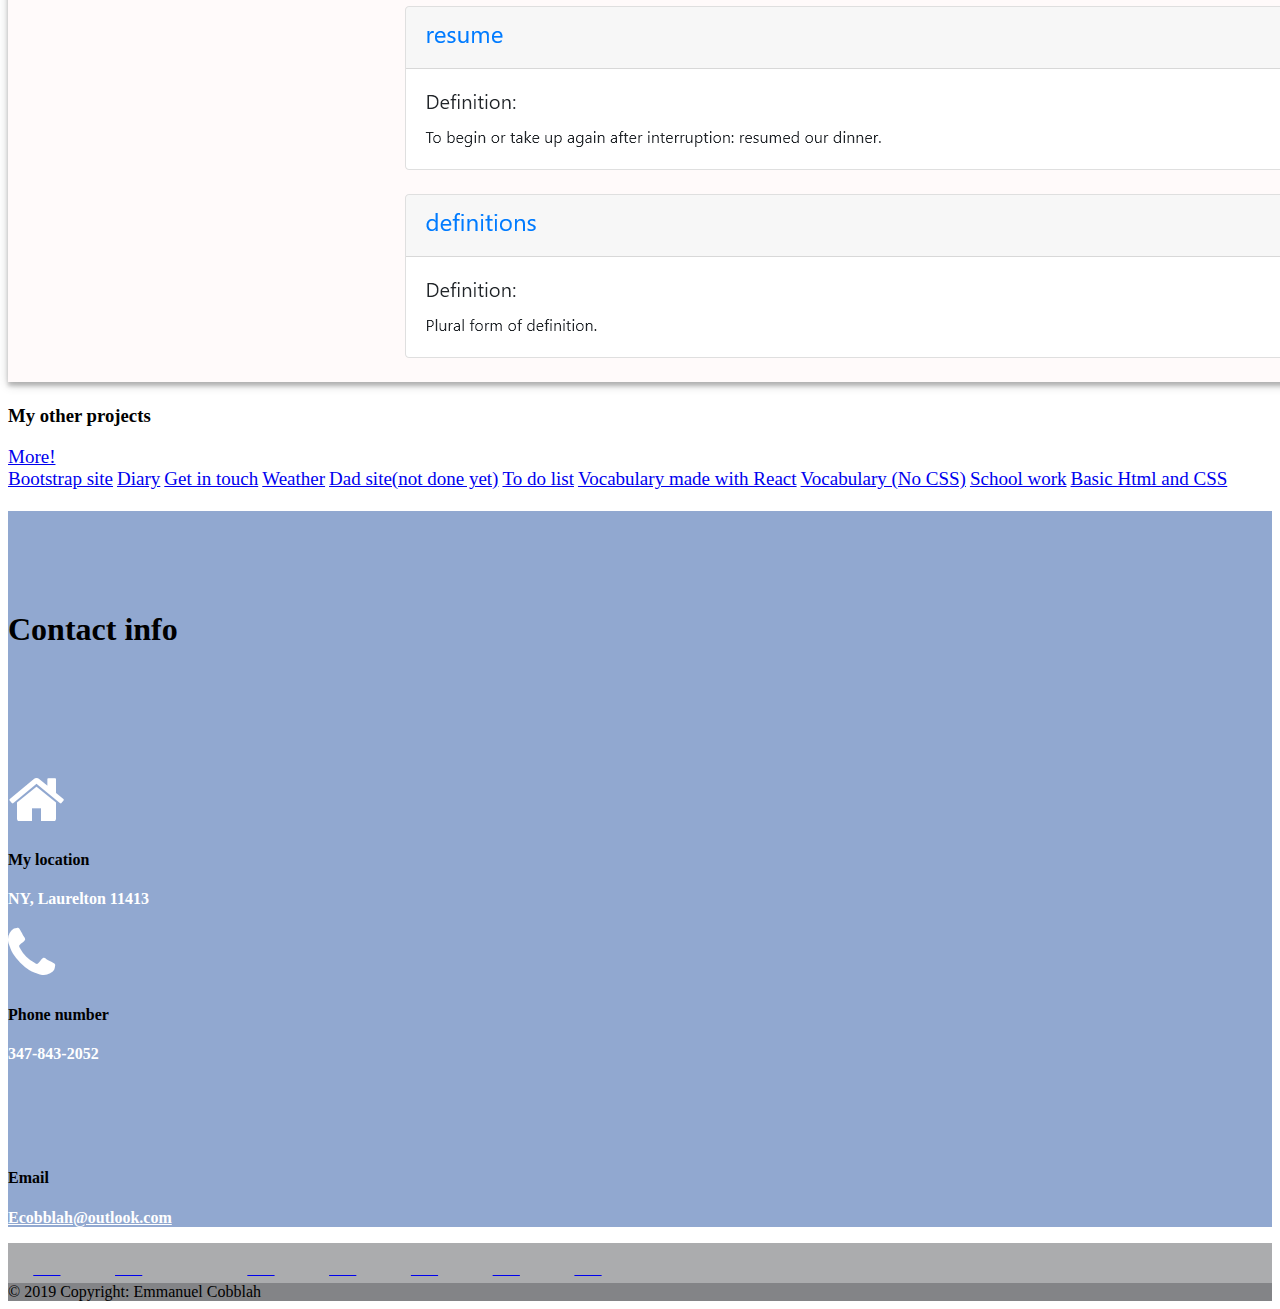
==== commit b8d1731d: "updated about me" ====
--- a/index.html
+++ b/index.html
@@ -46,9 +46,9 @@
         </div>
         <div class="col-lg">
           <h3>Who Am I?</h3>
-          <p class="top-font text-justify"> I am 24 year old recent graduate from Queens college 
-            with a bachelor in Somputer Science and it is my goal to contribute to 
-            companies projects, help increase productivity and advance as a Java full stack developer. </p>
+          <p class="top-font text-justify">I am a 24-year-old recent graduate from Queens College
+             with a bachelor in Computer Science and it is my goal to contribute to companies
+              projects, help increase productivity and advance as a Java full stack developer. </p>
           <h3>My skills?</h3>
           <p class="top-font">HTML, CSS, JavaScript, bootstrap and Java <a href="http://emmanuelcobbtesthostingpackage-com.stackstaging.com/Profile/resume.pdf" target="_blank">check resume</a>.</p>
           <h3>My school QC</h3>
